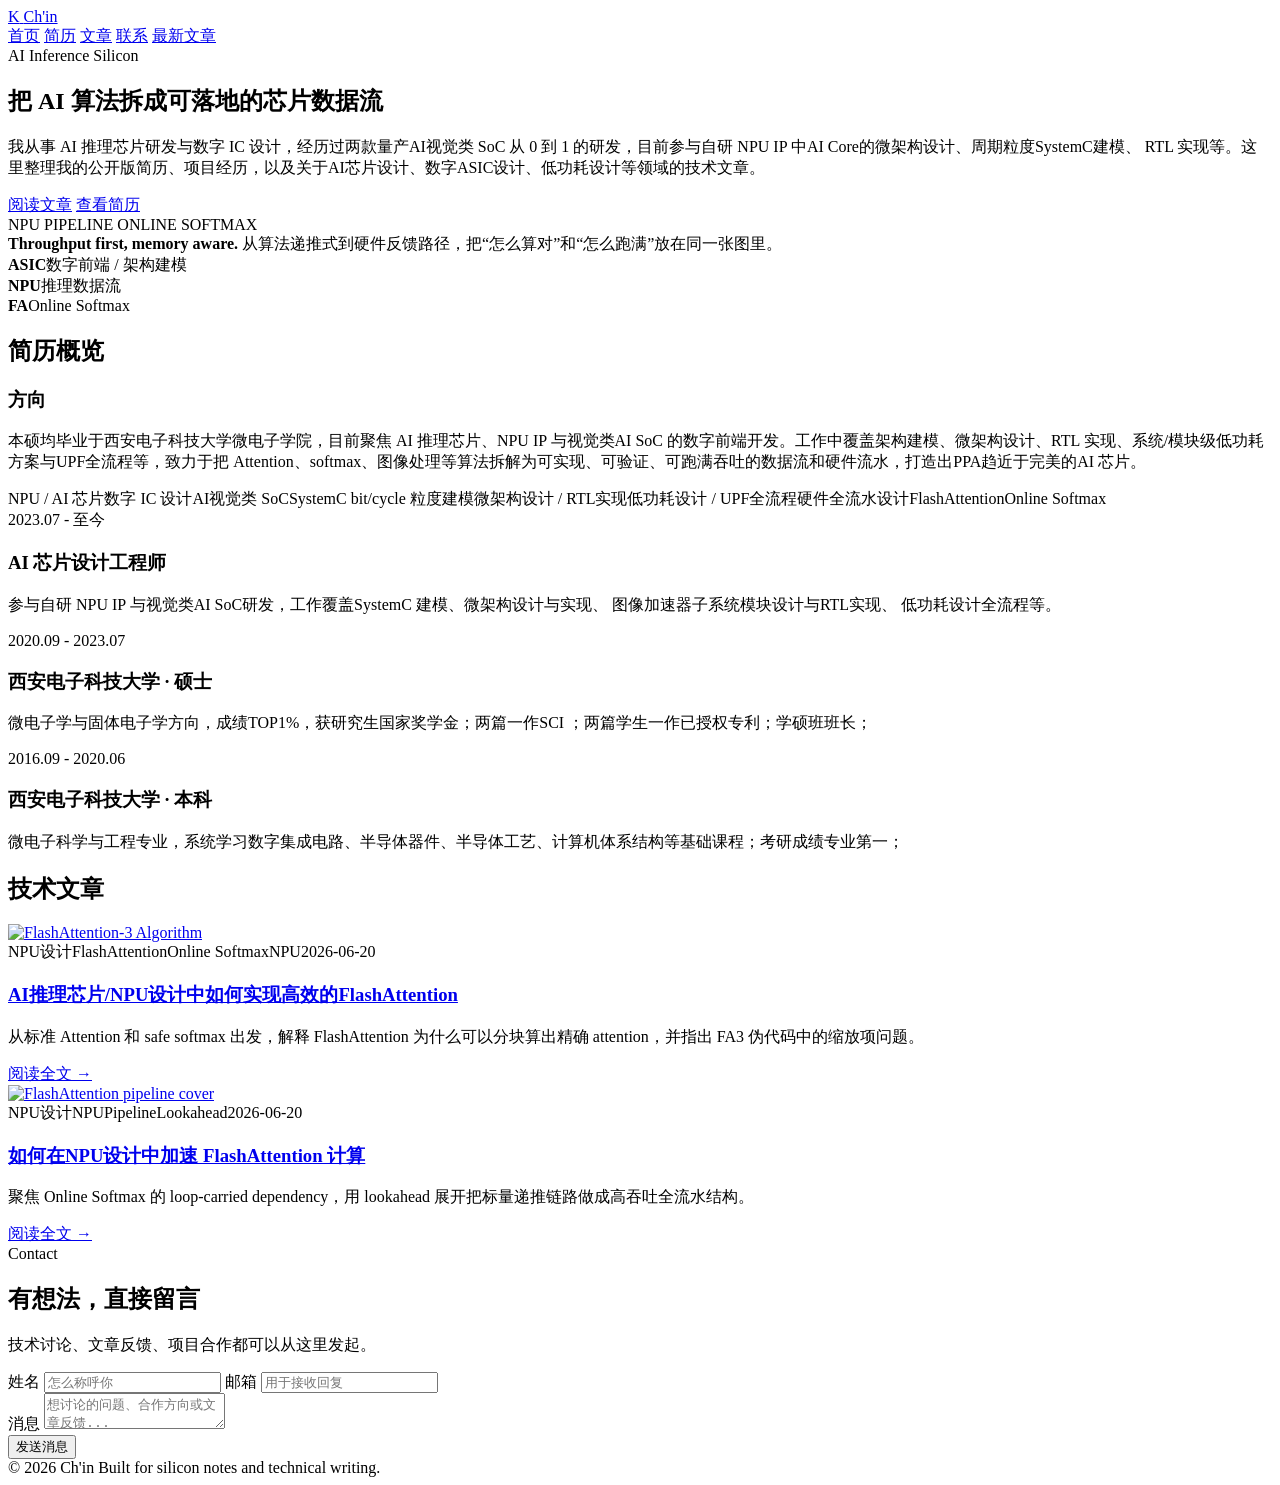
==== index.html @ 53853c3e "Publish site 2026-06-21 07:08:49 UTC" ====
<!doctype html>
<html lang="zh-CN">
  <head>
    <meta charset="UTF-8" />
    <meta name="viewport" content="width=device-width, initial-scale=1.0" />
    <title>Ch'in | AI 芯片设计工程师</title>
    <meta name="description" content="AI 推理芯片设计工程师个人主页，整理 NPU 架构、视频处理 SoC、低功耗设计、SystemC 建模与硬件流水实现相关经历和技术文章。" />
    <script>document.documentElement.classList.add("js");</script>
    <script>window.SITE_CONFIG={"basePath":"/website","contactApiBase":"","emailjs":{"serviceId":"QQ service_3vgpasm","templateId":"template_ukyfa7m","publicKey":"HY_NPIaIkw5fY4BKG","toEmail":"kvinkin@qq.com"}};</script>
    <link rel="stylesheet" href="/website/styles.css?v=20260621-signal-panel" />
    
  </head>
  <body>
    
  <nav class="nav">
    <div class="shell nav-inner">
      <a class="brand" href="/website/" aria-label="首页">
        <span class="brand-mark">K</span>
        <span>Ch'in</span>
      </a>
      <div class="nav-links">
        <a class="active" href="/website/">首页</a>
        <a class="" href="/website/resume/">简历</a>
        <a class="" href="/website/articles/">文章</a>
        <a href="/website/#contact">联系</a>
        <a class="nav-cta" href="/website/articles/flashattention-npu-pipeline/">最新文章</a>
      </div>
    </div>
  </nav>

    
    <main>
      <section class="hero">
        <div class="shell hero-grid">
          <div>
            <div class="eyebrow">AI Inference Silicon</div>
            <h1>把 AI 算法拆成可落地的芯片数据流</h1>
            <p class="hero-lede">我从事 AI 推理芯片研发与数字 IC 设计，经历过两款量产AI视觉类 SoC 从 0 到 1 的研发，目前参与自研 NPU IP 中AI Core的微架构设计、周期粒度SystemC建模、 RTL 实现等。这里整理我的公开版简历、项目经历，以及关于AI芯片设计、数字ASIC设计、低功耗设计等领域的技术文章。</p>
            <div class="hero-actions">
              <a class="button primary" href="/website/articles/">阅读文章</a>
              <a class="button" href="/website/resume/">查看简历</a>
            </div>
          </div>

          <aside class="signal-panel" aria-label="架构信号面板">
            <div class="signal-top">
              <span>NPU PIPELINE</span>
              <span>ONLINE SOFTMAX</span>
            </div>
            <div class="wave">
              <div class="wave-bars" aria-hidden="true">
                <span style="height: 42%"></span><span style="height: 58%"></span><span style="height: 72%"></span><span style="height: 47%"></span><span style="height: 86%"></span><span style="height: 64%"></span><span style="height: 91%"></span><span style="height: 55%"></span><span style="height: 76%"></span><span style="height: 68%"></span><span style="height: 95%"></span><span style="height: 61%"></span><span style="height: 80%"></span><span style="height: 49%"></span><span style="height: 70%"></span><span style="height: 88%"></span>
              </div>
              <div class="signal-caption">
                <strong>Throughput first, memory aware.</strong>
                <span>从算法递推式到硬件反馈路径，把“怎么算对”和“怎么跑满”放在同一张图里。</span>
              </div>
            </div>
            <div class="metric-row">
              <div class="metric"><strong>ASIC</strong><span>数字前端 / 架构建模</span></div><div class="metric"><strong>NPU</strong><span>推理数据流</span></div><div class="metric"><strong>FA</strong><span>Online Softmax</span></div>
            </div>
          </aside>
        </div>
      </section>

      <section id="resume" class="section">
        <div class="shell">
          <div class="section-head">
            <h2 class="section-title">简历概览</h2>
          </div>
          <div class="resume-grid">
            <div class="card card-pad">
              <h3>方向</h3>
              <p>本硕均毕业于西安电子科技大学微电子学院，目前聚焦 AI 推理芯片、NPU IP 与视觉类AI SoC 的数字前端开发。工作中覆盖架构建模、微架构设计、RTL 实现、系统/模块级低功耗方案与UPF全流程等，致力于把 Attention、softmax、图像处理等算法拆解为可实现、可验证、可跑满吞吐的数据流和硬件流水，打造出PPA趋近于完美的AI 芯片。</p>
              <div class="tag-row"><span class="tag">NPU / AI 芯片</span><span class="tag">数字 IC 设计</span><span class="tag">AI视觉类 SoC</span><span class="tag">SystemC bit/cycle 粒度建模</span><span class="tag">微架构设计 / RTL实现</span><span class="tag">低功耗设计 / UPF全流程</span><span class="tag">硬件全流水设计</span><span class="tag">FlashAttention</span><span class="tag">Online Softmax</span></div>
            </div>
            <div class="card card-pad">
              <div class="timeline">
                <div class="timeline-item"><time>2023.07 - 至今</time><h3>AI 芯片设计工程师</h3><p>参与自研 NPU IP 与视觉类AI SoC研发，工作覆盖SystemC 建模、微架构设计与实现、 图像加速器子系统模块设计与RTL实现、 低功耗设计全流程等。</p></div><div class="timeline-item"><time>2020.09 - 2023.07</time><h3>西安电子科技大学 · 硕士</h3><p>微电子学与固体电子学方向，成绩TOP1%，获研究生国家奖学金；两篇一作SCI ；两篇学生一作已授权专利；学硕班班长；</p></div><div class="timeline-item"><time>2016.09 - 2020.06</time><h3>西安电子科技大学 · 本科</h3><p>微电子科学与工程专业，系统学习数字集成电路、半导体器件、半导体工艺、计算机体系结构等基础课程；考研成绩专业第一；</p></div>
              </div>
            </div>
          </div>
        </div>
      </section>

      <section id="writing" class="section alt">
        <div class="shell">
          <div class="section-head">
            <h2 class="section-title">技术文章</h2>
          </div>
          <div class="article-grid">
  <article class="article-card" data-category="NPU设计" data-tags="FlashAttention|Online Softmax|NPU">
    <a class="article-image-link" href="/website/articles/flashattention-online-softmax/" aria-label="AI推理芯片/NPU设计中如何实现高效的FlashAttention">
      <img src="/website/assets/fa3_algorithm_white.jpg" alt="FlashAttention-3 Algorithm" loading="lazy" />
    </a>
    <div class="article-body">
      <div class="article-meta"><span>NPU设计</span><span>FlashAttention</span><span>Online Softmax</span><span>NPU</span><span>2026-06-20</span></div>
      <h3><a href="/website/articles/flashattention-online-softmax/">AI推理芯片/NPU设计中如何实现高效的FlashAttention</a></h3>
      <p>从标准 Attention 和 safe softmax 出发，解释 FlashAttention 为什么可以分块算出精确 attention，并指出 FA3 伪代码中的缩放项问题。</p>
      <a class="read-link" href="/website/articles/flashattention-online-softmax/">阅读全文 →</a>
    </div>
  </article>

  <article class="article-card" data-category="NPU设计" data-tags="NPU|Pipeline|Lookahead">
    <a class="article-image-link" href="/website/articles/flashattention-npu-pipeline/" aria-label="如何在NPU设计中加速 FlashAttention 计算">
      <img src="/website/assets/pipeline_cover.png" alt="FlashAttention pipeline cover" loading="lazy" />
    </a>
    <div class="article-body">
      <div class="article-meta"><span>NPU设计</span><span>NPU</span><span>Pipeline</span><span>Lookahead</span><span>2026-06-20</span></div>
      <h3><a href="/website/articles/flashattention-npu-pipeline/">如何在NPU设计中加速 FlashAttention 计算</a></h3>
      <p>聚焦 Online Softmax 的 loop-carried dependency，用 lookahead 展开把标量递推链路做成高吞吐全流水结构。</p>
      <a class="read-link" href="/website/articles/flashattention-npu-pipeline/">阅读全文 →</a>
    </div>
  </article>
</div>
        </div>
      </section>

      <section id="contact" class="section contact-section">
        <div class="shell contact-panel">
          <div class="contact-copy">
            <span class="eyebrow">Contact</span>
            <h2>有想法，直接留言</h2>
            <p>技术讨论、文章反馈、项目合作都可以从这里发起。</p>
          </div>

          <form class="contact-form" id="contact-form">
            <div class="form-row">
              <label class="field">
                <span>姓名</span>
                <input class="input" name="name" type="text" placeholder="怎么称呼你" required />
              </label>
              <label class="field">
                <span>邮箱</span>
                <input class="input" name="email" type="email" placeholder="用于接收回复" required />
              </label>
            </div>
            <label class="field">
              <span>消息</span>
              <textarea class="textarea" name="message" placeholder="想讨论的问题、合作方向或文章反馈..." required></textarea>
            </label>
            <div class="form-actions">
              <button class="button accent" type="submit">发送消息</button>
            </div>
            <div class="status" id="form-status" aria-live="polite"></div>
          </form>
        </div>
      </section>
    </main>
  
    <footer class="footer">
      <div class="shell footer-inner">
        <span>© 2026 Ch'in</span>
        <span>Built for silicon notes and technical writing.</span>
      </div>
    </footer>
    <script src="/website/main.js?v=20260621-signal-panel"></script>
  </body>
</html>
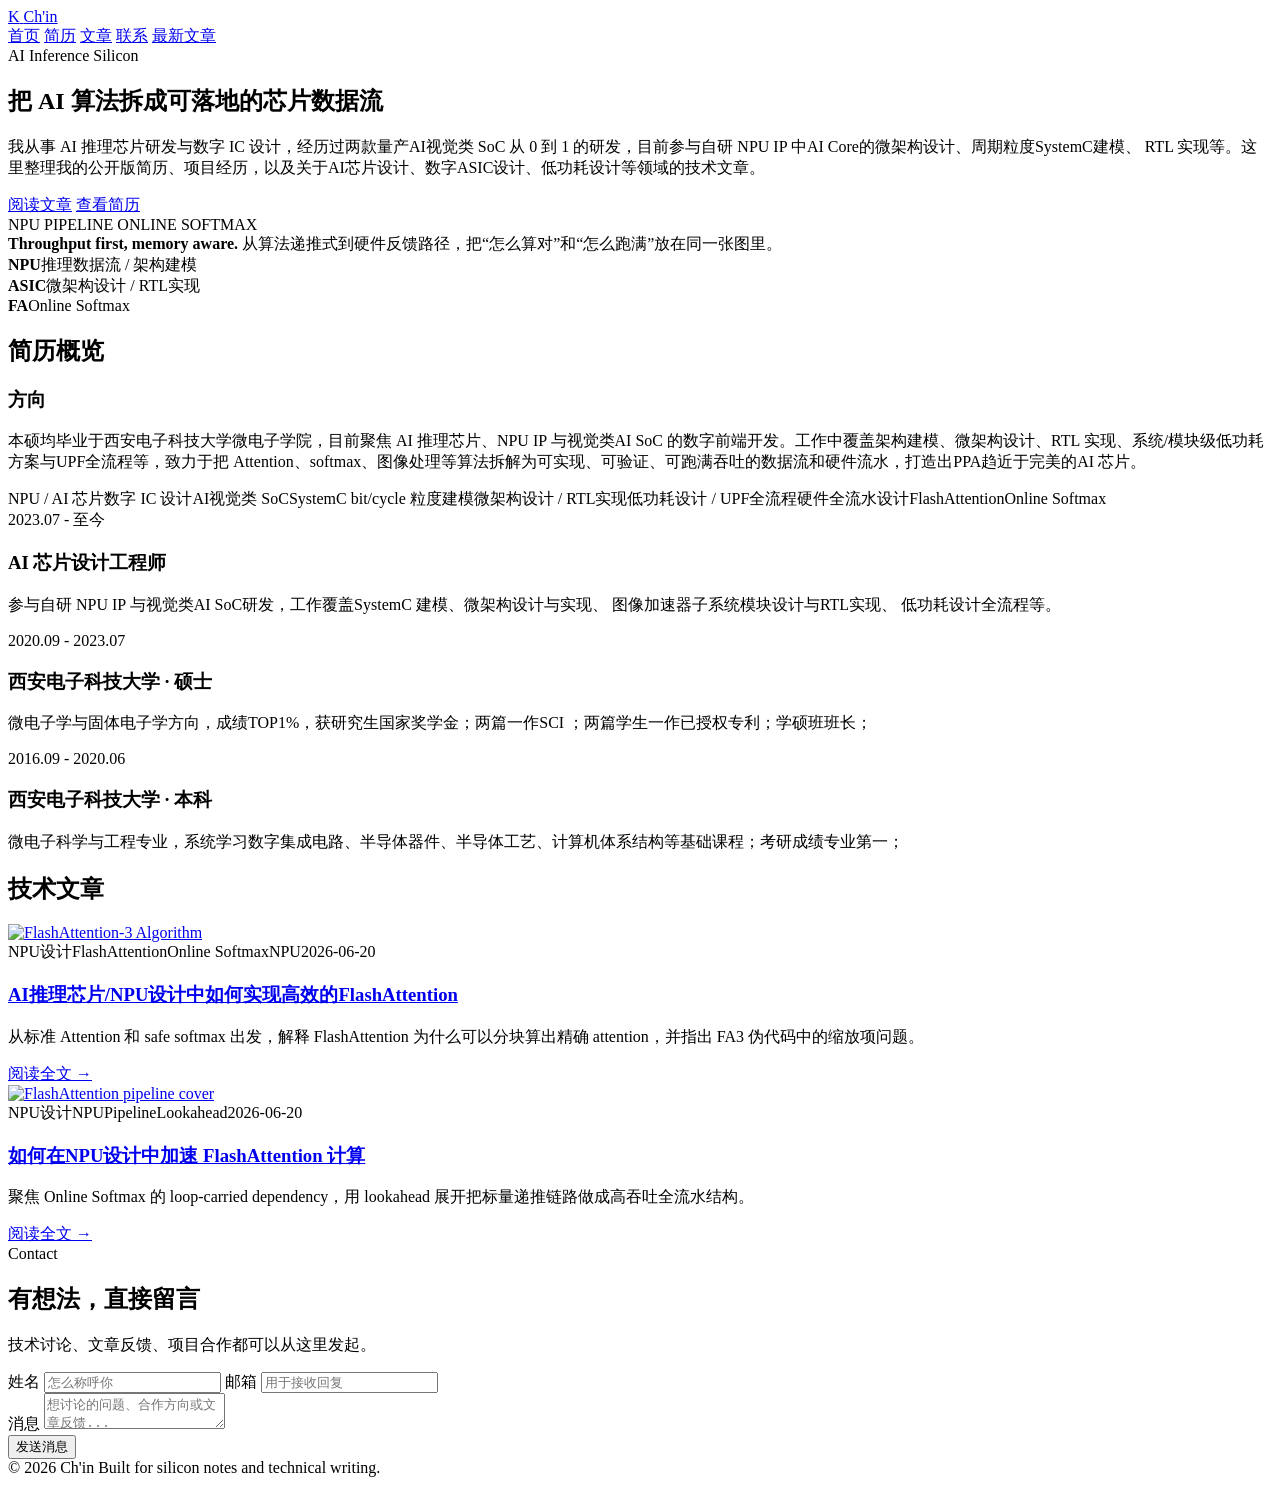
==== commit 4c30736f: "Publish site 2026-06-21 07:13:20 UTC" ====
--- a/index.html
+++ b/index.html
@@ -57,7 +57,7 @@
               </div>
             </div>
             <div class="metric-row">
-              <div class="metric"><strong>ASIC</strong><span>数字前端 / 架构建模</span></div><div class="metric"><strong>NPU</strong><span>推理数据流</span></div><div class="metric"><strong>FA</strong><span>Online Softmax</span></div>
+              <div class="metric"><strong>NPU</strong><span>推理数据流 / 架构建模</span></div><div class="metric"><strong>ASIC</strong><span>微架构设计 / RTL实现</span></div><div class="metric"><strong>FA</strong><span>Online Softmax</span></div>
             </div>
           </aside>
         </div>
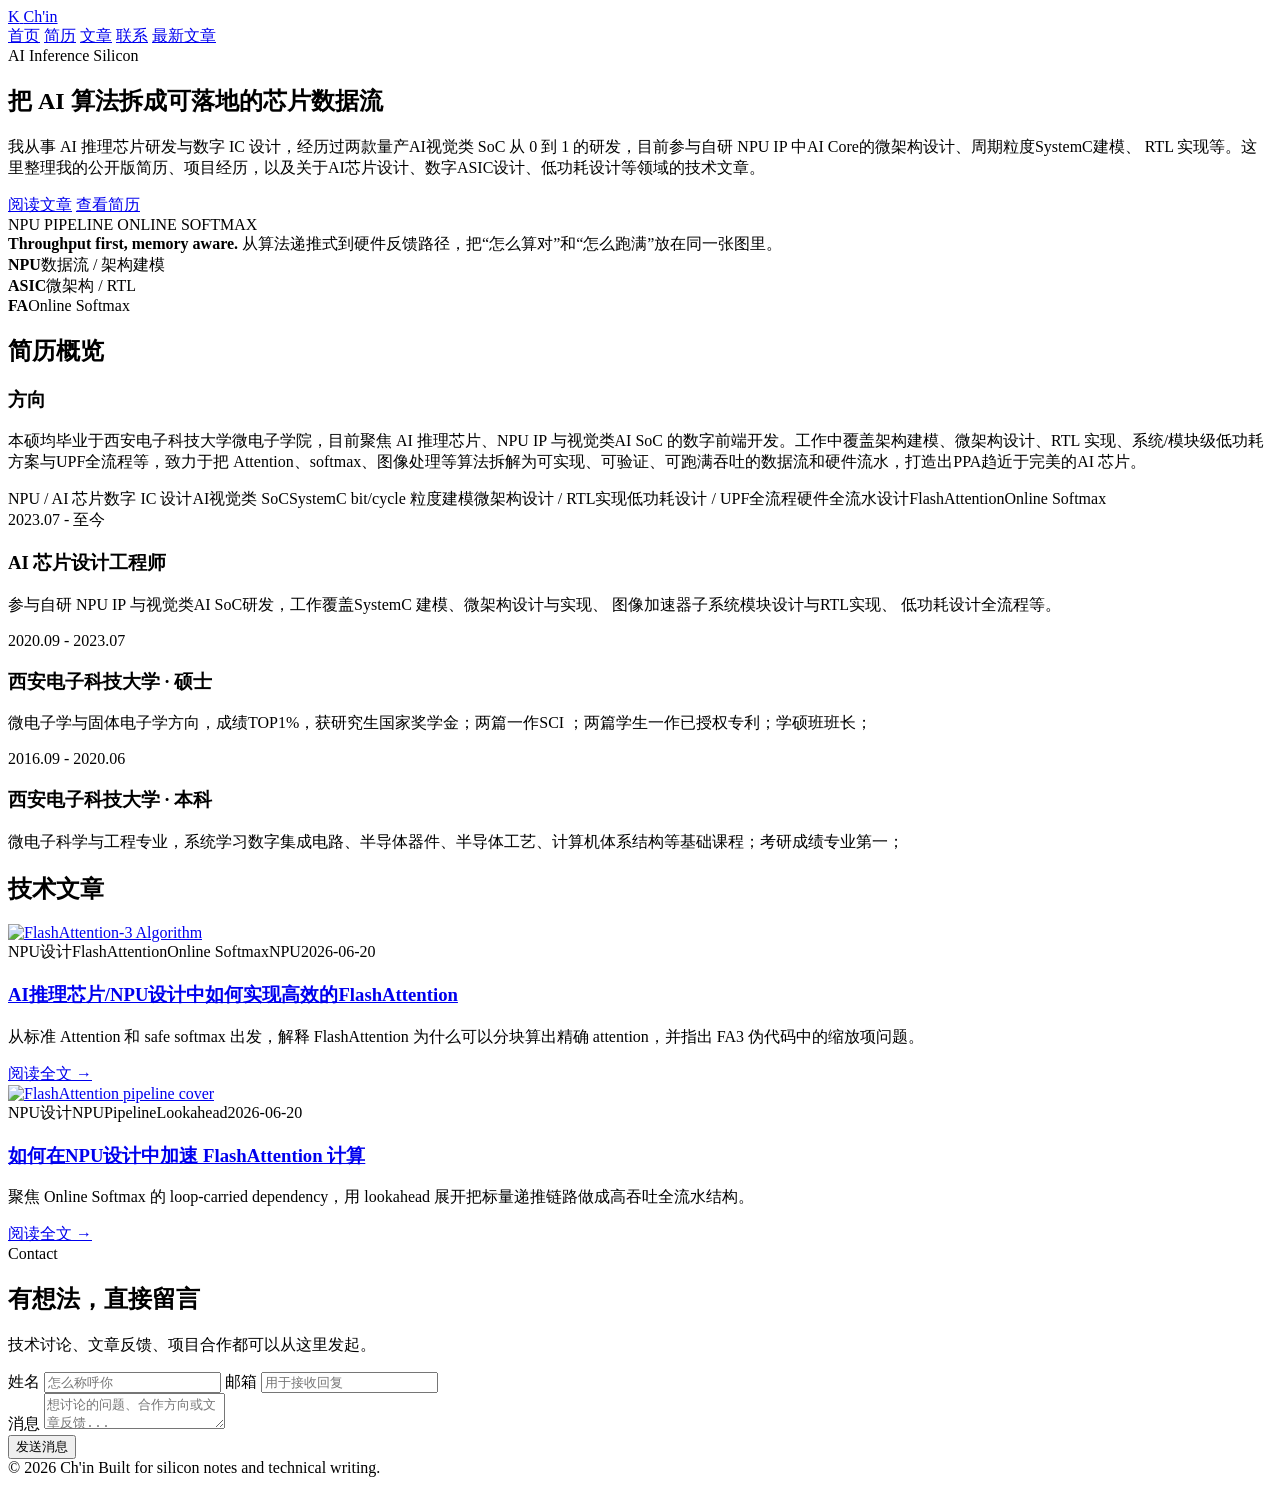
==== commit 56b2a67c: "Publish site 2026-06-21 07:13:53 UTC" ====
--- a/index.html
+++ b/index.html
@@ -57,7 +57,7 @@
               </div>
             </div>
             <div class="metric-row">
-              <div class="metric"><strong>NPU</strong><span>推理数据流 / 架构建模</span></div><div class="metric"><strong>ASIC</strong><span>微架构设计 / RTL实现</span></div><div class="metric"><strong>FA</strong><span>Online Softmax</span></div>
+              <div class="metric"><strong>NPU</strong><span>数据流 / 架构建模</span></div><div class="metric"><strong>ASIC</strong><span>微架构 / RTL</span></div><div class="metric"><strong>FA</strong><span>Online Softmax</span></div>
             </div>
           </aside>
         </div>
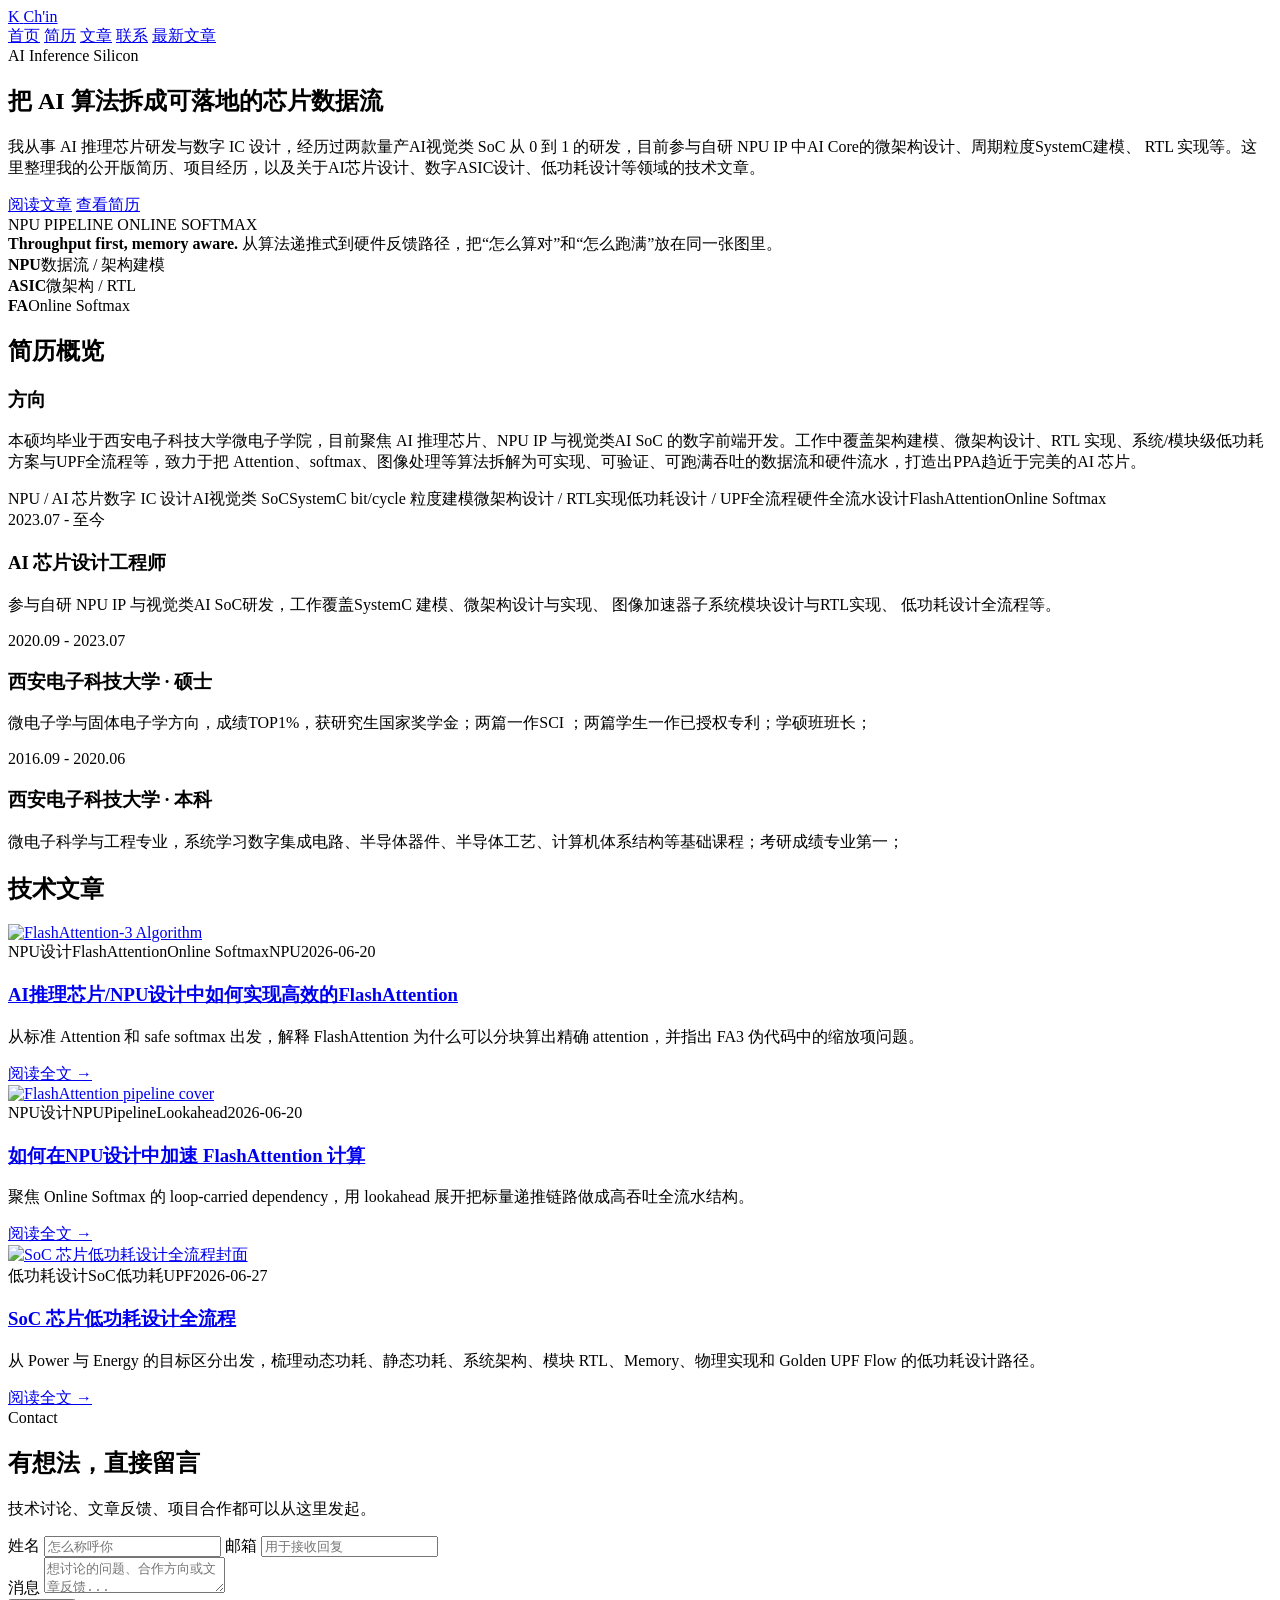
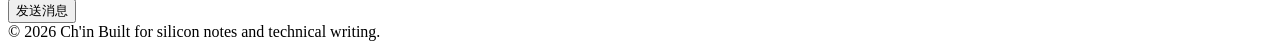
==== commit fedd4b15: "Publish site 2026-06-27 11:46:25 UTC" ====
--- a/index.html
+++ b/index.html
@@ -7,7 +7,7 @@
     <meta name="description" content="AI 推理芯片设计工程师个人主页，整理 NPU 架构、视频处理 SoC、低功耗设计、SystemC 建模与硬件流水实现相关经历和技术文章。" />
     <script>document.documentElement.classList.add("js");</script>
     <script>window.SITE_CONFIG={"basePath":"/website","contactApiBase":"","emailjs":{"serviceId":"QQ service_3vgpasm","templateId":"template_ukyfa7m","publicKey":"HY_NPIaIkw5fY4BKG","toEmail":"kvinkin@qq.com"}};</script>
-    <link rel="stylesheet" href="/website/styles.css?v=20260621-signal-panel" />
+    <link rel="stylesheet" href="/website/styles.css?v=20260621-copy-fields" />
     
   </head>
   <body>
@@ -23,7 +23,7 @@
         <a class="" href="/website/resume/">简历</a>
         <a class="" href="/website/articles/">文章</a>
         <a href="/website/#contact">联系</a>
-        <a class="nav-cta" href="/website/articles/flashattention-npu-pipeline/">最新文章</a>
+        <a class="nav-cta" href="/website/articles/soc-low-power-design-flow/">最新文章</a>
       </div>
     </div>
   </nav>
@@ -91,7 +91,7 @@
           <div class="article-grid">
   <article class="article-card" data-category="NPU设计" data-tags="FlashAttention|Online Softmax|NPU">
     <a class="article-image-link" href="/website/articles/flashattention-online-softmax/" aria-label="AI推理芯片/NPU设计中如何实现高效的FlashAttention">
-      <img src="/website/assets/fa3_algorithm_white.jpg" alt="FlashAttention-3 Algorithm" loading="lazy" />
+      <img src="/website/assets/fa3_algorithm_full.jpg" alt="FlashAttention-3 Algorithm" loading="lazy" />
     </a>
     <div class="article-body">
       <div class="article-meta"><span>NPU设计</span><span>FlashAttention</span><span>Online Softmax</span><span>NPU</span><span>2026-06-20</span></div>
@@ -110,6 +110,18 @@
       <h3><a href="/website/articles/flashattention-npu-pipeline/">如何在NPU设计中加速 FlashAttention 计算</a></h3>
       <p>聚焦 Online Softmax 的 loop-carried dependency，用 lookahead 展开把标量递推链路做成高吞吐全流水结构。</p>
       <a class="read-link" href="/website/articles/flashattention-npu-pipeline/">阅读全文 →</a>
+    </div>
+  </article>
+
+  <article class="article-card" data-category="低功耗设计" data-tags="SoC|低功耗|UPF">
+    <a class="article-image-link" href="/website/articles/soc-low-power-design-flow/" aria-label="SoC 芯片低功耗设计全流程">
+      <img src="/website/assets/soc-low-power-cover.png" alt="SoC 芯片低功耗设计全流程封面" loading="lazy" />
+    </a>
+    <div class="article-body">
+      <div class="article-meta"><span>低功耗设计</span><span>SoC</span><span>低功耗</span><span>UPF</span><span>2026-06-27</span></div>
+      <h3><a href="/website/articles/soc-low-power-design-flow/">SoC 芯片低功耗设计全流程</a></h3>
+      <p>从 Power 与 Energy 的目标区分出发，梳理动态功耗、静态功耗、系统架构、模块 RTL、Memory、物理实现和 Golden UPF Flow 的低功耗设计路径。</p>
+      <a class="read-link" href="/website/articles/soc-low-power-design-flow/">阅读全文 →</a>
     </div>
   </article>
 </div>
@@ -154,6 +166,6 @@
         <span>Built for silicon notes and technical writing.</span>
       </div>
     </footer>
-    <script src="/website/main.js?v=20260621-signal-panel"></script>
+    <script src="/website/main.js?v=20260621-copy-fields"></script>
   </body>
 </html>
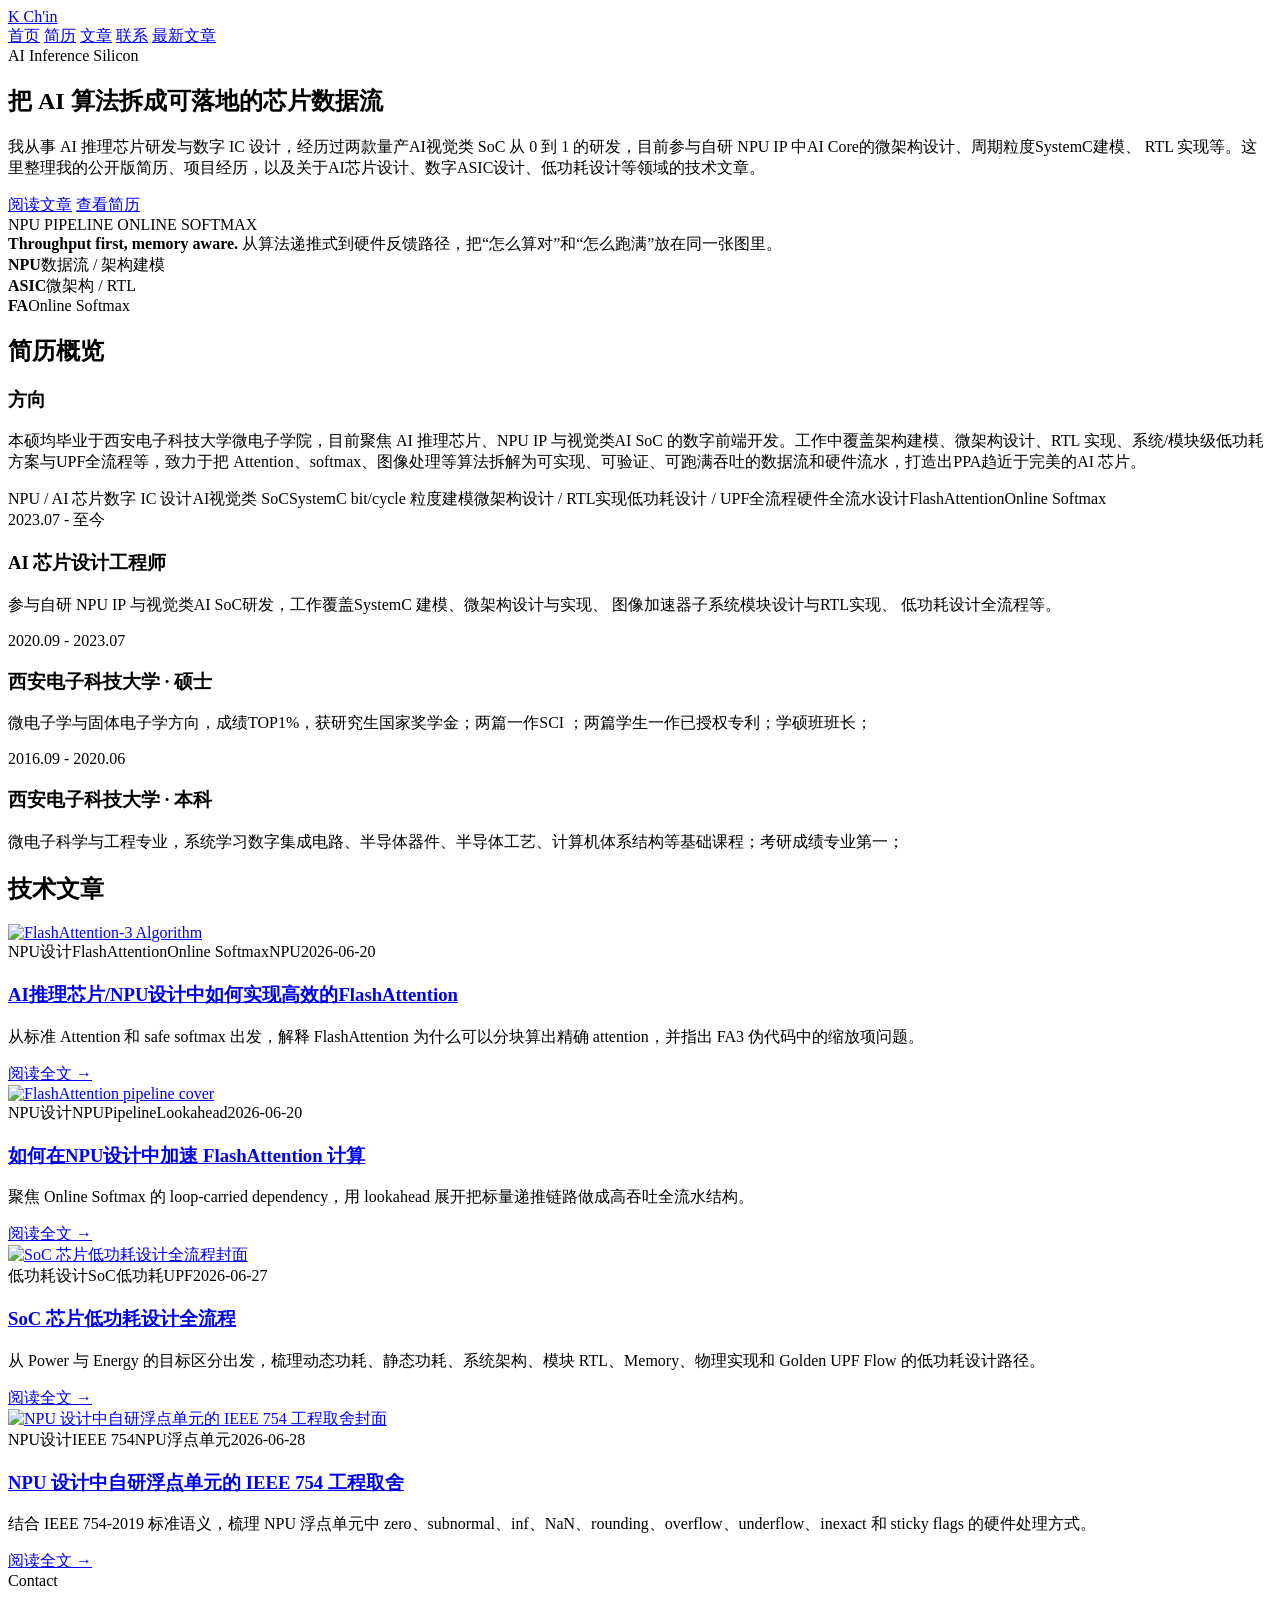
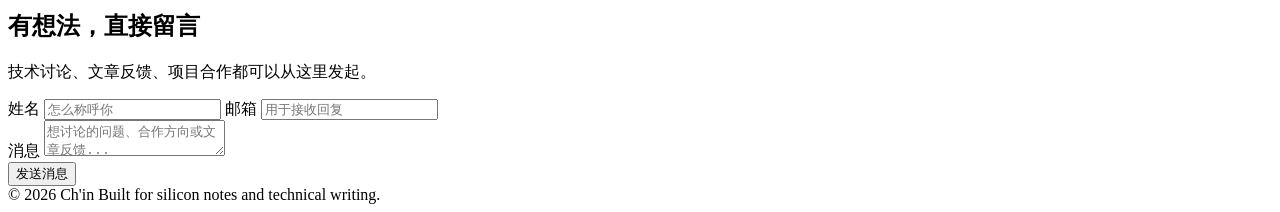
==== commit 8e1d6bd7: "Publish site 2026-06-28 11:54:12 UTC" ====
--- a/index.html
+++ b/index.html
@@ -23,7 +23,7 @@
         <a class="" href="/website/resume/">简历</a>
         <a class="" href="/website/articles/">文章</a>
         <a href="/website/#contact">联系</a>
-        <a class="nav-cta" href="/website/articles/soc-low-power-design-flow/">最新文章</a>
+        <a class="nav-cta" href="/website/articles/ieee754-npu-boundary-handling/">最新文章</a>
       </div>
     </div>
   </nav>
@@ -124,6 +124,18 @@
       <a class="read-link" href="/website/articles/soc-low-power-design-flow/">阅读全文 →</a>
     </div>
   </article>
+
+  <article class="article-card" data-category="NPU设计" data-tags="IEEE 754|NPU|浮点单元">
+    <a class="article-image-link" href="/website/articles/ieee754-npu-boundary-handling/" aria-label="NPU 设计中自研浮点单元的 IEEE 754 工程取舍">
+      <img src="/website/assets/ieee754_npu_cover.png" alt="NPU 设计中自研浮点单元的 IEEE 754 工程取舍封面" loading="lazy" />
+    </a>
+    <div class="article-body">
+      <div class="article-meta"><span>NPU设计</span><span>IEEE 754</span><span>NPU</span><span>浮点单元</span><span>2026-06-28</span></div>
+      <h3><a href="/website/articles/ieee754-npu-boundary-handling/">NPU 设计中自研浮点单元的 IEEE 754 工程取舍</a></h3>
+      <p>结合 IEEE 754-2019 标准语义，梳理 NPU 浮点单元中 zero、subnormal、inf、NaN、rounding、overflow、underflow、inexact 和 sticky flags 的硬件处理方式。</p>
+      <a class="read-link" href="/website/articles/ieee754-npu-boundary-handling/">阅读全文 →</a>
+    </div>
+  </article>
 </div>
         </div>
       </section>
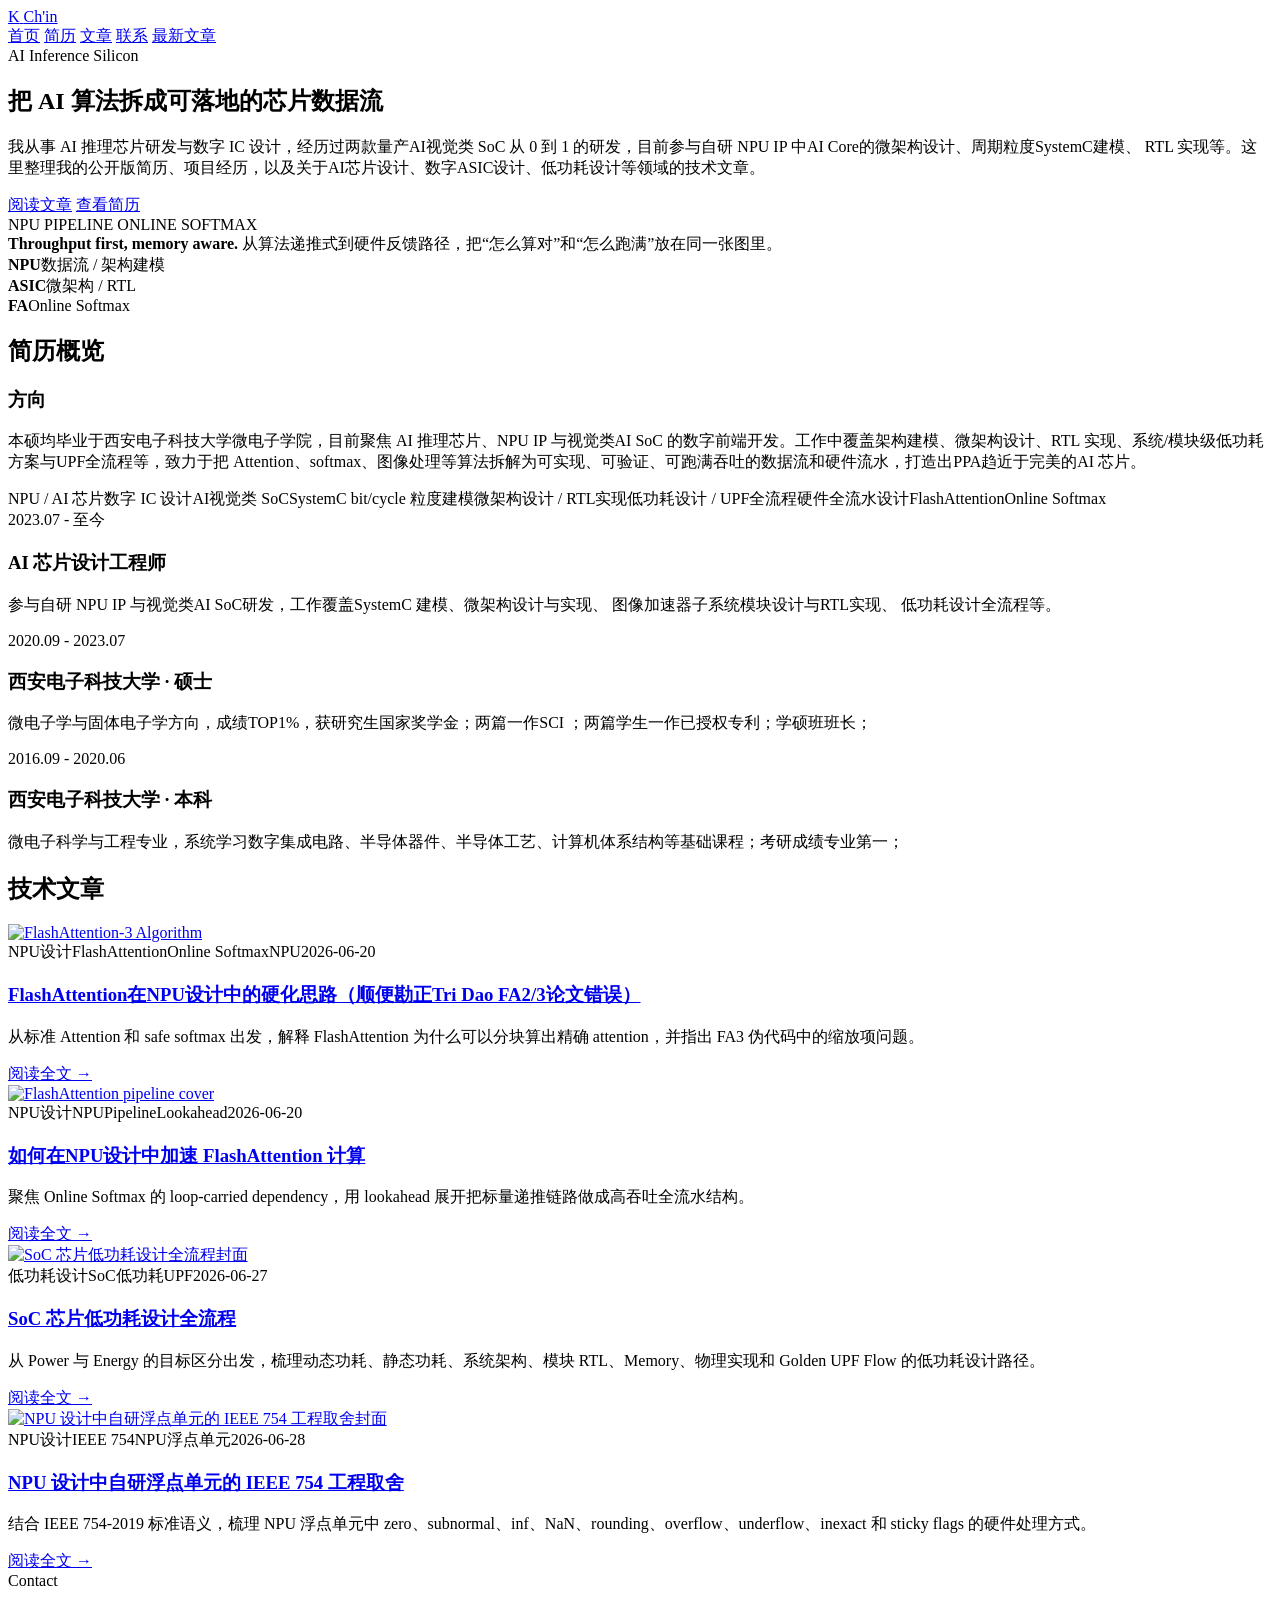
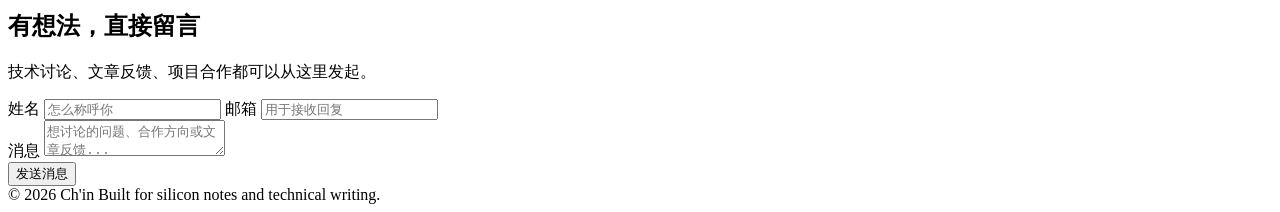
==== commit c3117c24: "Publish site 2026-06-30 00:39:38 UTC" ====
--- a/index.html
+++ b/index.html
@@ -90,12 +90,12 @@
           </div>
           <div class="article-grid">
   <article class="article-card" data-category="NPU设计" data-tags="FlashAttention|Online Softmax|NPU">
-    <a class="article-image-link" href="/website/articles/flashattention-online-softmax/" aria-label="AI推理芯片/NPU设计中如何实现高效的FlashAttention">
+    <a class="article-image-link" href="/website/articles/flashattention-online-softmax/" aria-label="FlashAttention在NPU设计中的硬化思路（顺便勘正Tri Dao FA2/3论文错误）">
       <img src="/website/assets/fa3_algorithm_full.jpg" alt="FlashAttention-3 Algorithm" loading="lazy" />
     </a>
     <div class="article-body">
       <div class="article-meta"><span>NPU设计</span><span>FlashAttention</span><span>Online Softmax</span><span>NPU</span><span>2026-06-20</span></div>
-      <h3><a href="/website/articles/flashattention-online-softmax/">AI推理芯片/NPU设计中如何实现高效的FlashAttention</a></h3>
+      <h3><a href="/website/articles/flashattention-online-softmax/">FlashAttention在NPU设计中的硬化思路（顺便勘正Tri Dao FA2/3论文错误）</a></h3>
       <p>从标准 Attention 和 safe softmax 出发，解释 FlashAttention 为什么可以分块算出精确 attention，并指出 FA3 伪代码中的缩放项问题。</p>
       <a class="read-link" href="/website/articles/flashattention-online-softmax/">阅读全文 →</a>
     </div>
